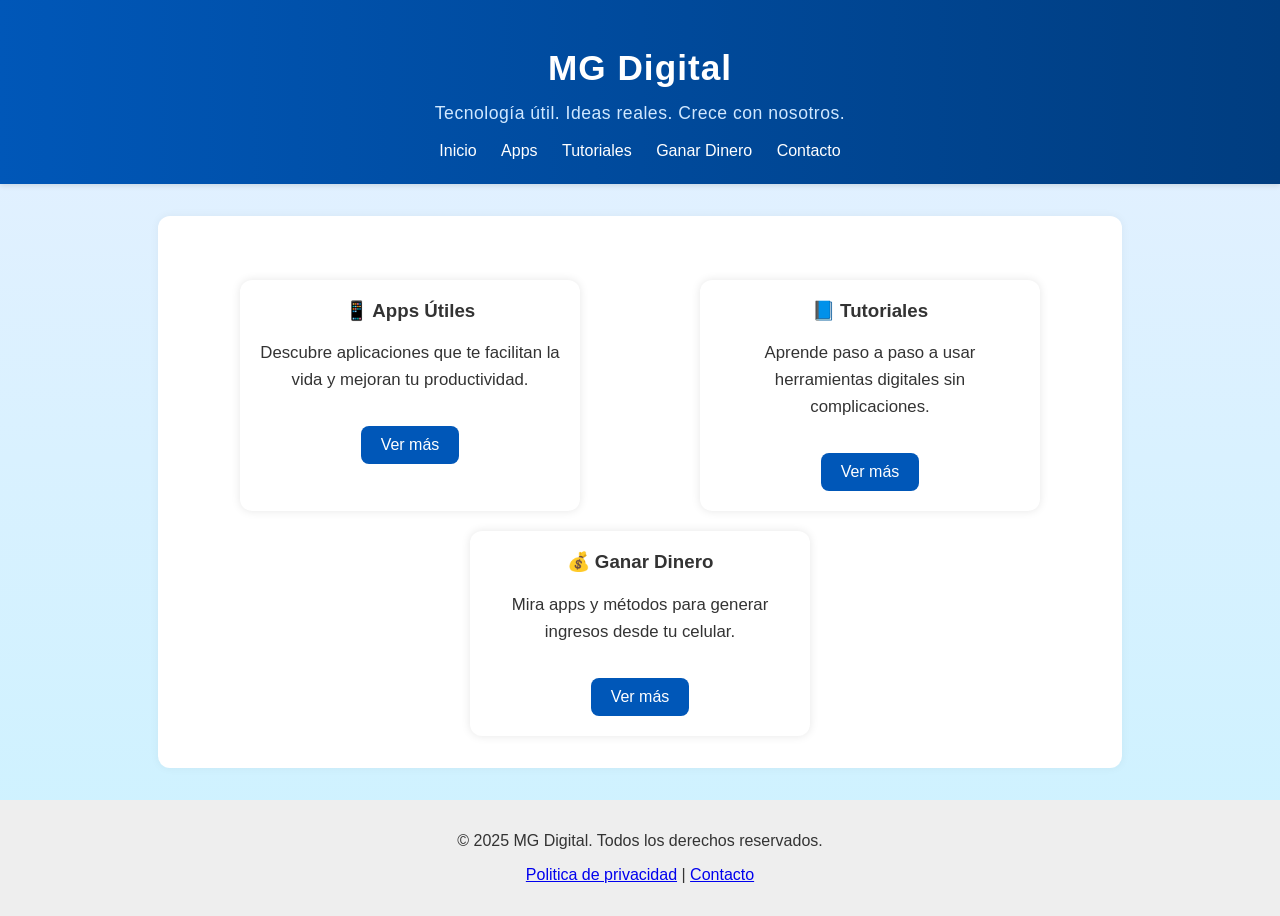
==== index.html @ 133e5633 "Subida inicial de MG Digital" ====
<!DOCTYPE html>
<html lang="es">
<head>
  <meta charset="UTF-8" />
  <meta name="viewport" content="width=device-width, initial-scale=1.0"/>
  <title>MG Digital</title>
  <link rel="stylesheet" href="style.css">
  <link rel="icon" href="favicon.ico" type="image/x-icon">
</head>
<body>
  <header>
    <h1>MG Digital</h1>
    <p class="subtitulo">Tecnología útil. Ideas reales. Crece con nosotros.</p>

    <nav>
      <a href="index.html">Inicio</a>
      <a href="articulos/apps.html">Apps</a>
      <a href="articulos/tutoriales.html">Tutoriales</a>
      <a href="articulos/ganar_dinero.html">Ganar Dinero</a>
      <a href="contacto.html">Contacto</a>
    </nav>
  </header>
  <main>
    <!-- INICIO: Sección de tarjetas destacadas -->
<section class="tarjetas">
  <!-- Tarjeta de Apps -->
  <div class="tarjeta">
    <h3>📱 Apps Útiles</h3>
    <p>Descubre aplicaciones que te facilitan la vida y mejoran tu productividad.</p>
    <a href="articulos/apps.html" class="boton">Ver más</a>
  </div>

  <!-- Tarjeta de Tutoriales -->
  <div class="tarjeta">
    <h3>📘 Tutoriales</h3>
    <p>Aprende paso a paso a usar herramientas digitales sin complicaciones.</p>
    <a href="articulos/tutoriales.html" class="boton">Ver más</a>
  </div>

  <!-- Tarjeta de Ganar Dinero -->
  <div class="tarjeta">
    <h3>💰 Ganar Dinero</h3>
    <p>Mira apps y métodos para generar ingresos desde tu celular.</p>
    <a href="articulos/ganar_dinero.html" class="boton">Ver más</a>
  </div>
</section>
<!-- FIN: Sección de tarjetas destacadas -->

  </main>
  <footer>
    <p>© 2025 MG Digital. Todos los derechos reservados.</p>
    <p><a href="politica-privacidad.html" class="boton">Politica de privacidad</a> | <a href="contacto.html" class="boton">Contacto</a></p>
  </footer>
<script src="script.js"></script>

</body>
</html>
---- style.css ----
body {
  font-family: Arial, sans-serif;
  margin: 0;
  padding: 0;
  background: #f7f7f7;
  color: #333;
  background: linear-gradient(to bottom, #e6f0ff, #ccf2ff);

}
header {
  background: linear-gradient(90deg, #0057b8, #003d80);
  color: white;
  padding: 2rem 1rem;
  text-align: center;
  box-shadow: 0 2px 5px rgba(0,0,0,0.1);
  animation: fadeInHeader 0.7s ease-in-out;
}

@keyframes fadeInHeader {
  from { opacity: 0; transform: translateY(-20px); }
  to { opacity: 1; transform: translateY(0); }
}

header p.subtitulo {
  margin-top: -8px;
  color: #d0e8ff;
  font-size: 1.1rem;
  letter-spacing: 0.5px;
}

nav a {
  color: white;
  margin: 0 10px;
  text-decoration: none;
}
main {
  padding: 2rem;
}
footer {
  background: #eee;
  text-align: center;
  padding: 1rem;
  margin-top: 2rem;
}
/* INICIO: Estilo para tarjetas destacadas */
.tarjetas {
  display: flex;
  flex-wrap: wrap;
  gap: 20px;
  justify-content: space-around;
  margin-top: 2rem;
}

.tarjeta {
  background: white;
  border-radius: 12px;
  box-shadow: 0 0 10px rgba(0,0,0,0.1);
  padding: 20px;
  width: 300px;
  text-align: center;
}

.tarjeta h3 {
  margin-top: 0;
}

.tarjeta .boton {
  display: inline-block;
  margin-top: 1rem;
  padding: 10px 20px;
  background-color: #0057b8;
  color: white;
  text-decoration: none;
  border-radius: 8px;
}
/* FIN: Estilo para tarjetas destacadas */

/* Estilo  mejorado para encabezado */
header {
  background: linear-gradient(90deg, #0057b8, #003d80);
  color: white;
  padding: 1.5rem;
  text-align: center;
  box-shadow: 0 2px 5px rgba(0,0,0,0.1);
}

/* Fuente personalizada para el título */
header h1 {
  font-family: 'Segoe UI', Tahoma, Geneva, Verdana, sans-serif;
  font-weight: 700;
  font-size: 2.2rem;
  letter-spacing: 1px;
}
/* Estilo para artículos individuales */
main {
  max-width: 900px;
  margin: 2rem auto;
  background-color: #ffffff;
  padding: 2rem;
  border-radius: 12px;
  box-shadow: 0 0 10px rgba(0,0,0,0.05);
}

main h1 {
  font-size: 2rem;
  color: #003d80;
  margin-bottom: 1rem;
}

main h2 {
  margin-top: 2rem;
  color: #0057b8;
  border-bottom: 1px solid #ccc;
  padding-bottom: 0.3rem;
}

main p {
  line-height: 1.6;
  font-size: 1.05rem;
  color: #333;
  margin: 0.5rem 0 1rem 0;
}

main ol {
  margin-left: 1.5rem;
}
.resumen-box {
  background: linear-gradient(135deg, #e6f0ff, #f0f8ff);
  border-left: 6px solid #0057b8;
  border-radius: 12px;
  padding: 1.5rem;
  margin: 2rem 0;
  box-shadow: 0 4px 12px rgba(0,0,0,0.05);
  font-size: 1.05rem;
  line-height: 1.6;
}

.resumen-box h3 {
  margin-top: 0;
  color: #003d80;
  font-size: 1.3rem;
}

.resumen-box ul {
  list-style: none;
  padding: 0;
  margin: 1rem 0 0 0;
}

.resumen-box li {
  margin-bottom: 0.8rem;
  display: flex;
  align-items: center;
}

.resumen-box li::before {
  content: "👉";
  margin-right: 0.6rem;
  font-size: 1.2rem;
}

img {
  display: block;
  margin: 10px auto;
  max-width: 120px;
  height: auto;
  border-radius: 8px;
  box-shadow: 0 0 10px rgba(0,0,0,0.1);
}
main, .resumen-box {
  animation: fadeIn 0.6s ease-in-out;
}

@keyframes fadeIn {
  from { opacity: 0; transform: translateY(20px); }
  to { opacity: 1; transform: translateY(0); }
}
#btn-top {
  position: fixed;
  bottom: 20px;
  right: 20px;
  background: #0057b8;
  color: white;
  padding: 10px 15px;
  border-radius: 50%;
  text-decoration: none;
  font-size: 20px;
  box-shadow: 0 2px 8px rgba(0,0,0,0.2);
}
.card-articulo {
  background-color: #fff;
  border-radius: 12px;
  padding: 1.5rem;
  box-shadow: 0 0 12px rgba(0,0,0,0.08);
  margin: 2rem auto;
  max-width: 800px;
  text-align: left;
  transition: transform 0.2s ease;
}

.card-articulo:hover {
  transform: translateY(-5px);
}

.card-articulo h2 a {
  color: #003d80;
  text-decoration: none;
  font-size: 1.5rem;
}

.card-articulo h2 a:hover {
  text-decoration: underline;
}

.card-articulo p {
  margin-top: 0.5rem;
  font-size: 1.1rem;
  line-height: 1.6;
}

.card-articulo .leer-mas {
  display: inline-block;
  margin-top: 1rem;
  color: #0057b8;
  text-decoration: none;
  font-weight: bold;
}
ol {
  background: #f9f9f9;
  padding: 1rem 1.5rem;
  border-left: 5px solid #0057b8;
  border-radius: 10px;
  box-shadow: 0 0 6px rgba(0,0,0,0.05);
}
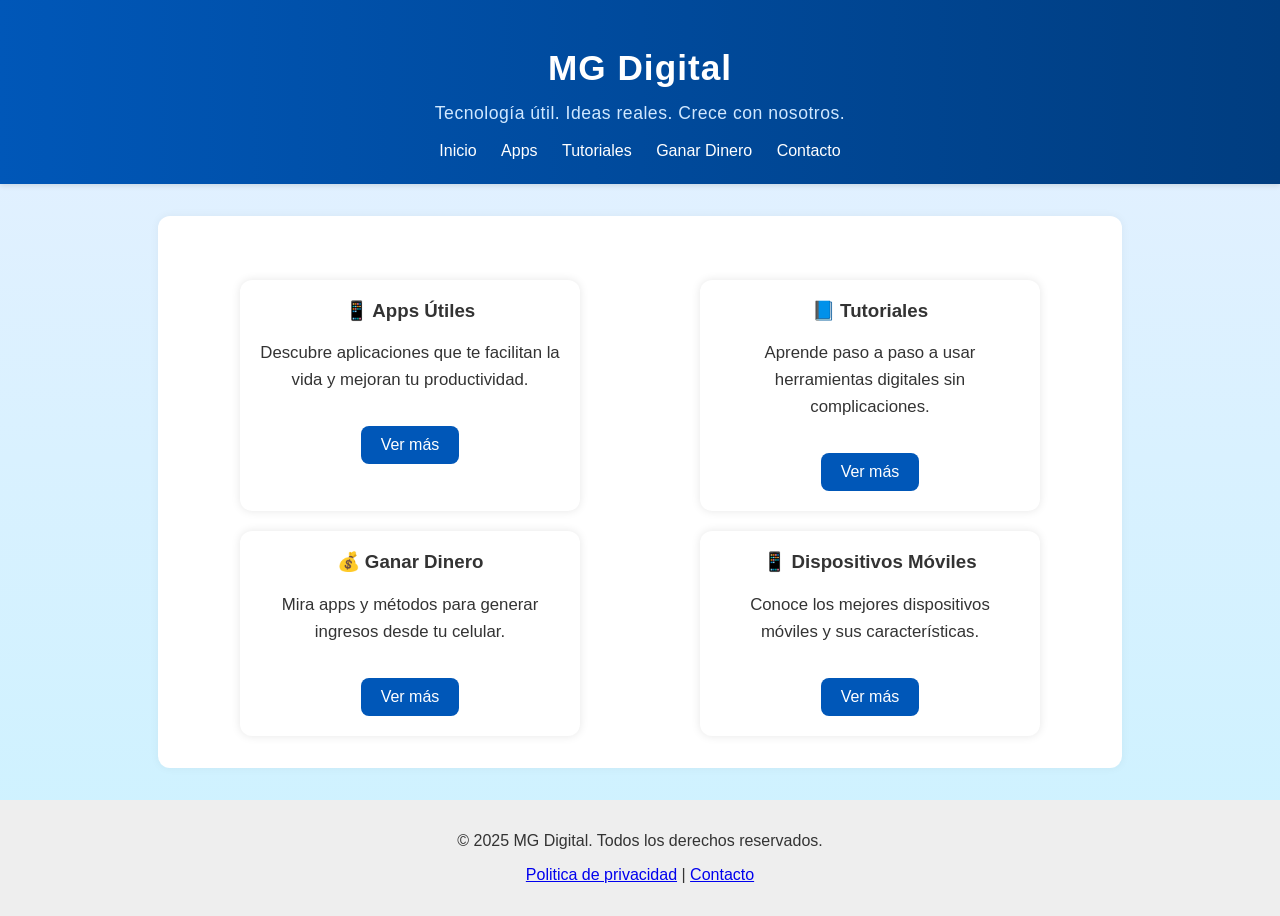
==== commit 806818de: "actualizacion #2" ====
--- a/index.html
+++ b/index.html
@@ -43,6 +43,13 @@
     <p>Mira apps y métodos para generar ingresos desde tu celular.</p>
     <a href="articulos/ganar_dinero.html" class="boton">Ver más</a>
   </div>
+
+  <!-- Tarjeta de dispositivos movil -->
+  <div class="tarjeta">
+    <h3>📱 Dispositivos Móviles</h3>
+    <p>Conoce los mejores dispositivos móviles y sus características.</p>
+    <a href="/articulos/calidad-presio.html" class="boton">Ver más</a>
+  </div>
 </section>
 <!-- FIN: Sección de tarjetas destacadas -->
 
